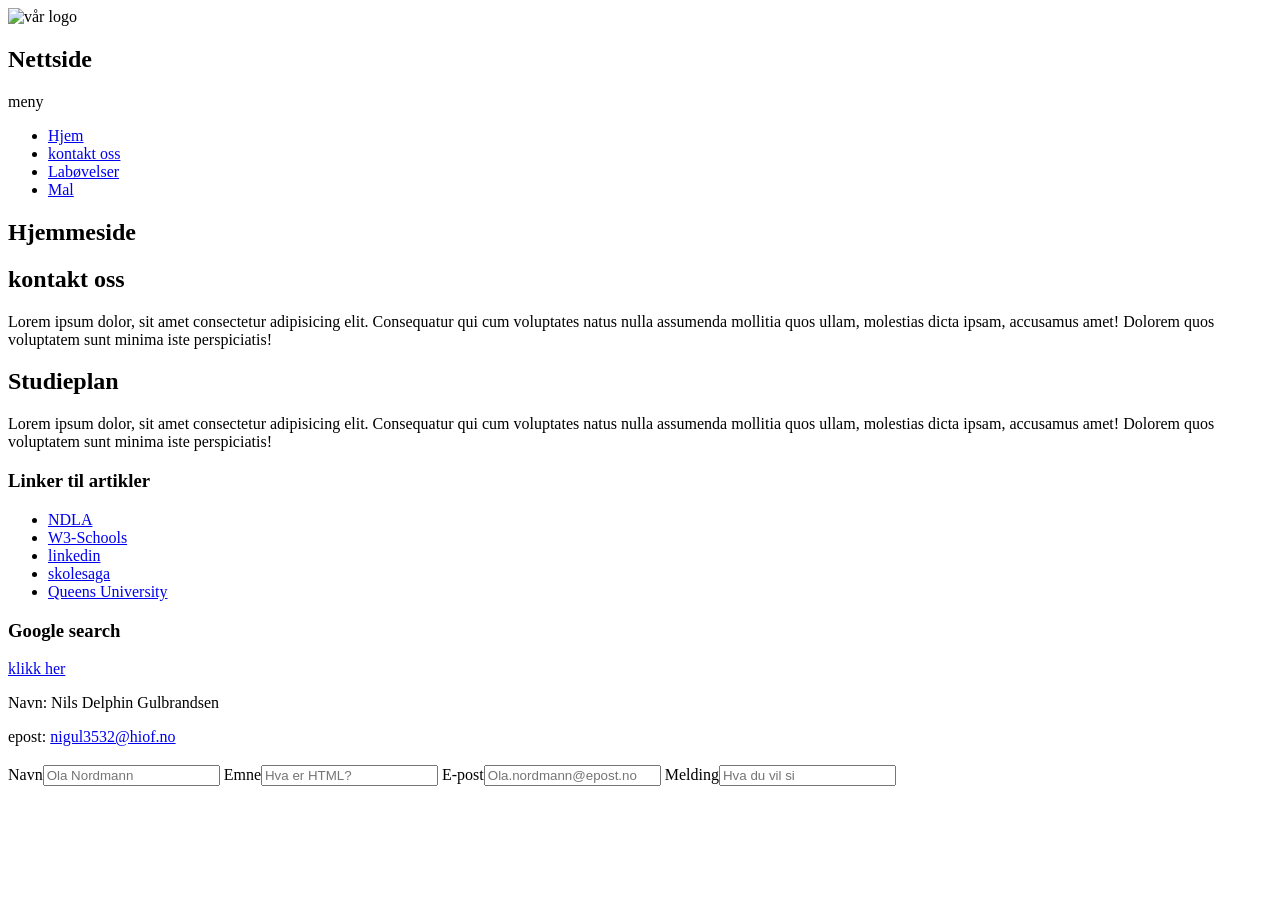
==== lab 3/index.html @ 19286bf1 "my website" ====
<!DOCTYPE html>
<html lang="nb-NO">
<head>
    <meta charset="UTF-8">
    <meta name="viewport" content="width=device-width, initial-scale=1.0">
    <title>Forside</title>
</head>
<body>
    <Header>
        <img src="https://encrypted-tbn0.gstatic.com/images?q=tbn:ANd9GcTS7n3K-Z-K224peZ3q-HqJaAUPdHhx43ZZyaRHHJDPHQ&s=10" width="100" alt="vår logo">
        <h2>Nettside</h2>
        <p>meny </p>
            <nav>
                <ul>
                    <li><a href="index.html">Hjem</a></li>
                    <li><a href="#kontakt">kontakt oss</a></li>
                    <li><a href="ovelse.html">Labøvelser</a></li>
                    <li><a href="mal.html">Mal</a></li>
                </ul>
            </nav>
        
    </Header>

    <Main>
        <section>
            <H1>Hjemmeside</H1>
            <H2>kontakt oss</H2>
            <article>
                Lorem ipsum dolor, sit amet consectetur adipisicing elit. Consequatur qui cum voluptates natus nulla assumenda mollitia quos ullam, molestias dicta ipsam, accusamus amet! Dolorem quos voluptatem sunt minima iste perspiciatis!
            </article>
            <H2>Studieplan</H2>
            <article>
                Lorem ipsum dolor, sit amet consectetur adipisicing elit. Consequatur qui cum voluptates natus nulla assumenda mollitia quos ullam, molestias dicta ipsam, accusamus amet! Dolorem quos voluptatem sunt minima iste perspiciatis!
            </article>
         </section>

                <aside>
                    <section>
                        <h3>Linker til artikler</h3>
                        <ul>
                            <li><a href="https://ndla.no/nb/r/konseptutvikling-og-programmering-im-ikm-vg1/semantisk-html/0d94e80dec">NDLA</a></li>
                            <li><a href="https://www.w3schools.com/html/html5_semantic_elements.asp">W3-Schools</a></li>
                            <li><a href="https://no.linkedin.com/pulse/episode-23-understanding-semantic-html-structure-meaning-kinge-habwc?tl=no">linkedin</a></li>
                            <li><a href="https://www.skolesaga.no/it-1/it-1-4-2">skolesaga</a></li>
                            <li><a href="https://www.queensu.ca/digital-engagement/best-practices/semantic-html">Queens University</a></li>
                        </ul>
                    </section>
                    <section>
                        <H3>Google search</H3>
                        <a href="https://www.google.com/search?q=semantisk+html&sca_esv=a81fd5420bb34993&sxsrf=APpeQns1YNS8M9NP3i9gZeVZGBHlfIMSRw:1788784909937&ei=DbGeauLnOKqgwPAPvrH7gAM&start=0&sa=N&sstk=AS6-VmI1CRSh0XbpydGnFkA_mqHSiEORXkf8wDLm3aZLuRvYDTbVf-48QEqDn6o5yUOfgvBZDyqc_risjQq0dDvw3o46KB2Tp4Mxv2ydlvdg07fKZFBlAeTmiSLz0beZbCGE&ved=2ahUKEwiioouJv9yWAxUqEBAIHb7YHjA4ChDx0wN6BAgrEAI&biw=1536&bih=695&dpr=1.25"> <img src="https://play-lh.googleusercontent.com/1-hPxafOxdYpYZEOKzNIkSP43HXCNftVJVttoo4ucl7rsMASXW3Xr6GlXURCubE1tA=w3840-h2160-rw" width="100" alt="">klikk her</a>
                    </section>
                </aside>
    </Main>

    <footer id="kontakt">
        <p> Navn: Nils Delphin Gulbrandsen</p>
       <p> epost: <a href="mailto:nigul3532@hiof.no">nigul3532@hiof.no</a></p>
<H3></H3>
<form action="">
<label for="">Navn<input type="text" id="name" name="name" value="" placeholder="Ola Nordmann"></label>
<label for="">Emne<input type="text" id="emne" name="emne" value="" placeholder="Hva er HTML?"></label>
<label for="">E-post<input type="email" id="email" name="email" value="" placeholder="Ola.nordmann@epost.no"></label>
<label for="">Melding<input type="text" id="Message" name="message" value="" placeholder="Hva du vil si"></label>


</form>
    </footer>
</body>
</html>
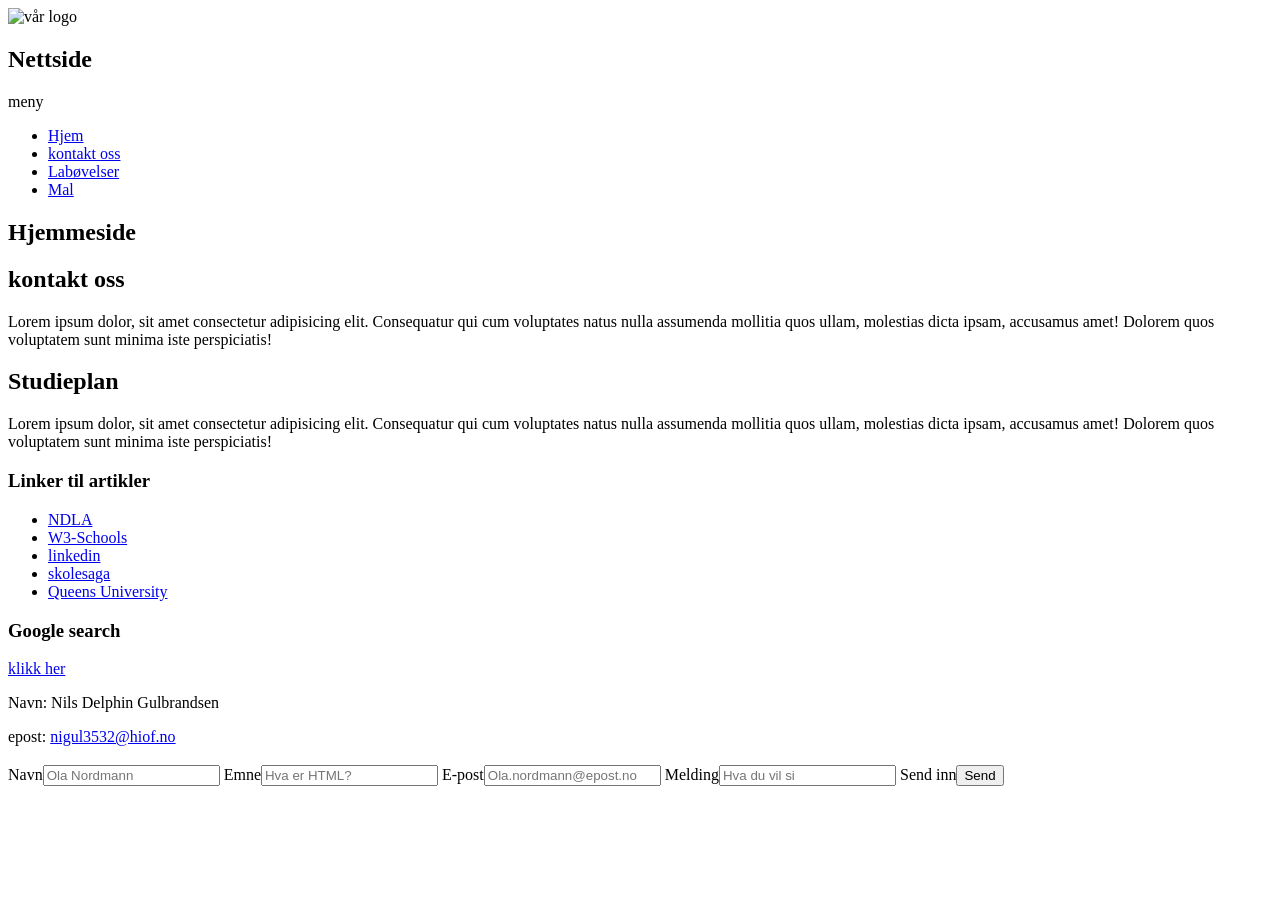
==== commit 48c6c632: "fikset form" ====
--- a/lab 3/index.html
+++ b/lab 3/index.html
@@ -61,7 +61,7 @@
 <label for="">Emne<input type="text" id="emne" name="emne" value="" placeholder="Hva er HTML?"></label>
 <label for="">E-post<input type="email" id="email" name="email" value="" placeholder="Ola.nordmann@epost.no"></label>
 <label for="">Melding<input type="text" id="Message" name="message" value="" placeholder="Hva du vil si"></label>
-
+<label for="">Send inn<input type="submit" value="Send"/></label>
 
 </form>
     </footer>
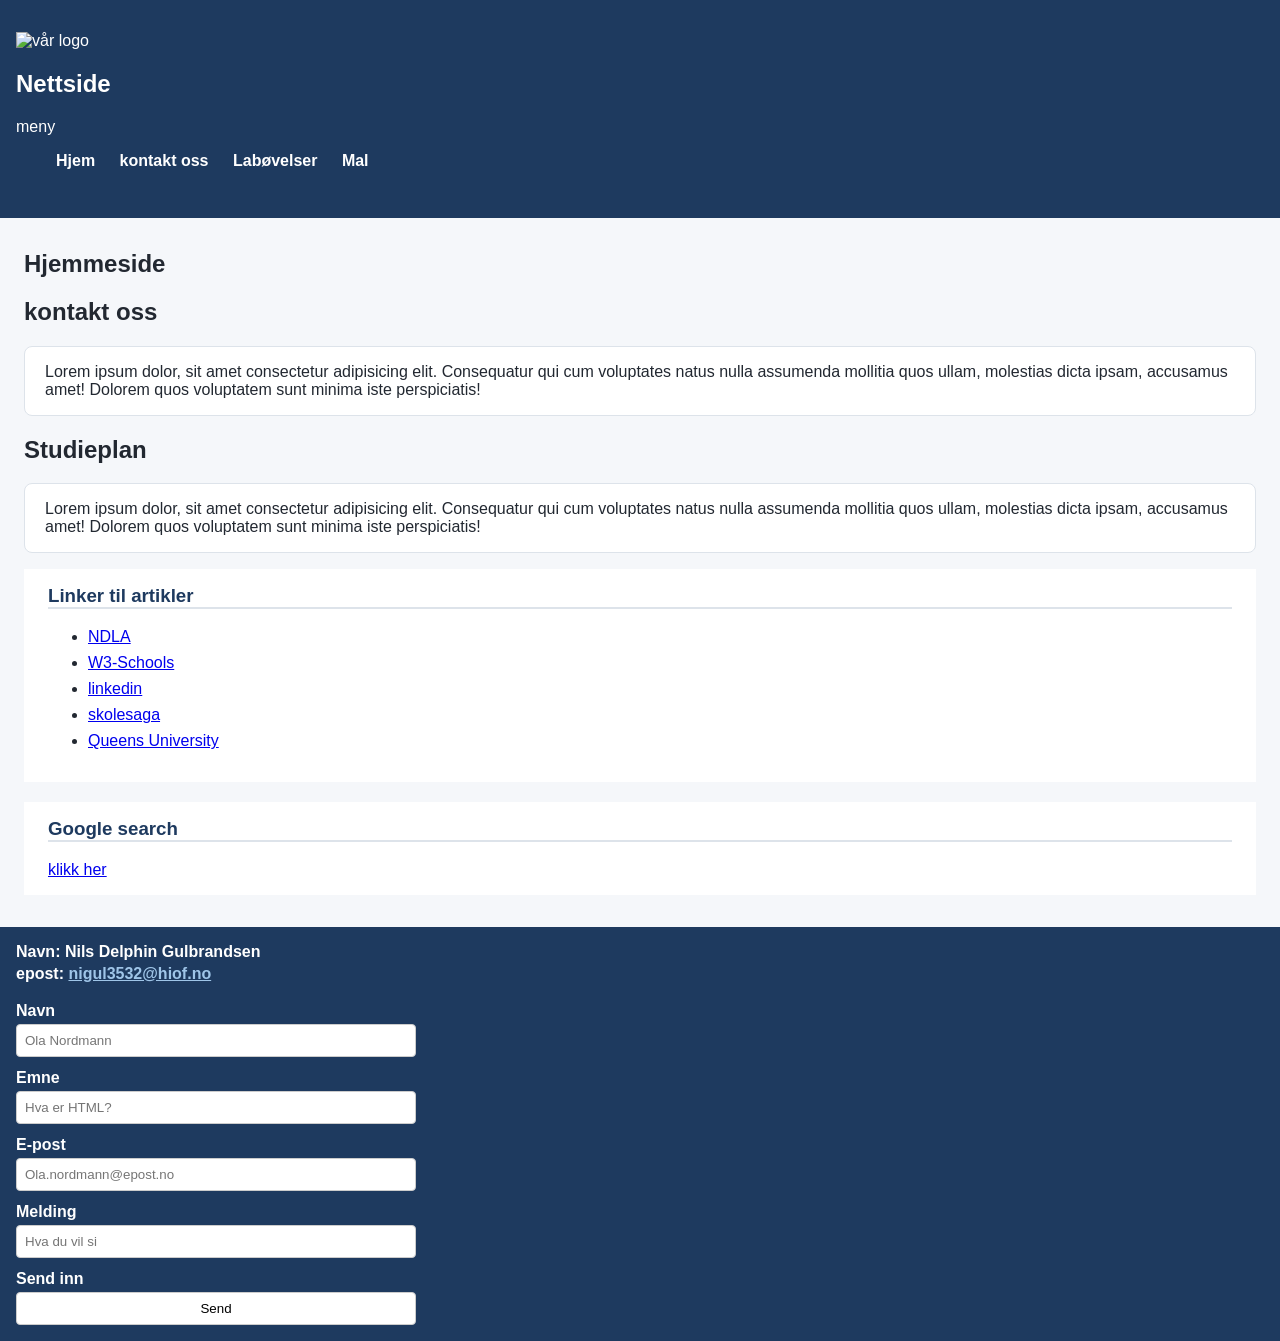
==== commit baf6cffd: "lab4" ====
--- a/lab 3/index.html
+++ b/lab 3/index.html
@@ -4,6 +4,7 @@
     <meta charset="UTF-8">
     <meta name="viewport" content="width=device-width, initial-scale=1.0">
     <title>Forside</title>
+    <link rel="stylesheet" href="Styles.css">
 </head>
 <body>
     <Header>
@@ -52,11 +53,11 @@
                 </aside>
     </Main>
 
-    <footer id="kontakt">
+    <footer>
         <p> Navn: Nils Delphin Gulbrandsen</p>
        <p> epost: <a href="mailto:nigul3532@hiof.no">nigul3532@hiof.no</a></p>
 <H3></H3>
-<form action="">
+<form id="kontakt" action="">
 <label for="">Navn<input type="text" id="name" name="name" value="" placeholder="Ola Nordmann"></label>
 <label for="">Emne<input type="text" id="emne" name="emne" value="" placeholder="Hva er HTML?"></label>
 <label for="">E-post<input type="email" id="email" name="email" value="" placeholder="Ola.nordmann@epost.no"></label>
--- a/lab 3/Styles.css
+++ b/lab 3/Styles.css
@@ -0,0 +1,135 @@
+/* Globale stilregler */
+
+*{
+    box-sizing: border-box; 
+}
+
+body{
+    margin: 0;
+    font-family: 'Segoe UI', Arial, sans-serif;
+    background-color: #f5f7fa;
+    color: #222831;
+
+}
+
+/* Header og Navigasjon  */
+
+Header{
+    background-color: #1e3a5f;
+    padding-top: 1rem;
+    padding: 2rem 1rem;
+color: #ffffff;
+
+    span{
+        font-size: 1.5rem;
+        font-weight: bold;
+        letter-sacing: 1px;
+     }
+
+     nav{
+        ul{
+            list-style: none;
+            li{
+                display: inline-block;
+                margin-right: 20px;
+                a{
+                    color: #ffffff;
+                    text-decoration: none;
+                    font-weight: bold;
+                    &:hover{
+                        text-decoration: underline; 
+                    }
+                }
+            }
+
+        }
+     }
+}
+/* Hovedinnhold */
+
+main{
+    max-widht: 900px;
+    margin: 32px auto;
+    padding: 0 1.5rem;
+    article{
+        background-color: #ffffff;
+        border: 1px #dde3ea solid; 
+        border-radius: 0.5rem;
+        margin-bottom: 1rem; 
+        padding: 1rem 20px; 
+        box-shadow; 0 2px 6px rgba(0, 0, 0, 0.5)
+        h2{
+            margin-top: 0;
+            color: #1e3a5f;
+        }
+    }
+
+}
+aside{
+    section{
+        background-color: #ffffff;
+        border: 1px solid #dde3ea
+        border-radius: 0.5rem;
+        padding: 1rem 1.5rem;
+        margin-bottom: 20px;
+
+    }
+    h3{
+margin-top: 0;
+color: #1e3a5f;
+border-bottom: 2px solid #dde3ea;
+    }
+    li{
+        margin-bottom: 0.5rem;
+    }
+}
+/* footer */
+Footer{
+    background-color: #1e3a5f;
+    color: #ffffff;
+    padding: 1rem;
+    margin-top: 2rem;
+    p{
+        margin: 0 0 4px;
+        font-weight: bold;
+    }
+    a{
+        color: #9fc5e8
+    }
+    form{ 
+        margin-top: 1rem; 
+        max-width: 400px; 
+
+    }
+    label{
+        display: block;
+        margin-top: 12px; 
+        font-weight: bold; 
+    }
+    input{
+        width: 100%; 
+        padding: 0.5rem;
+        margin-top: 4px;
+        border: 1px solid #ccc;
+        border-radius: 4px;
+        background-color: #ffffff;
+    }
+}
+
+/* tabell */
+
+table{
+width: 100%; 
+background-color: #ffffff;
+box-shadow: 0 2px 6px rgba(0, 0, 0, 0.2);
+}
+th, td{ 
+    padding: 0.5rem 1rem; 
+    text-align: left;
+    border-bottom: 1px solid #dde3ea;
+
+}
+
+tbody tr:nth-child(even){
+    background-color: #f5f7fa;
+}
